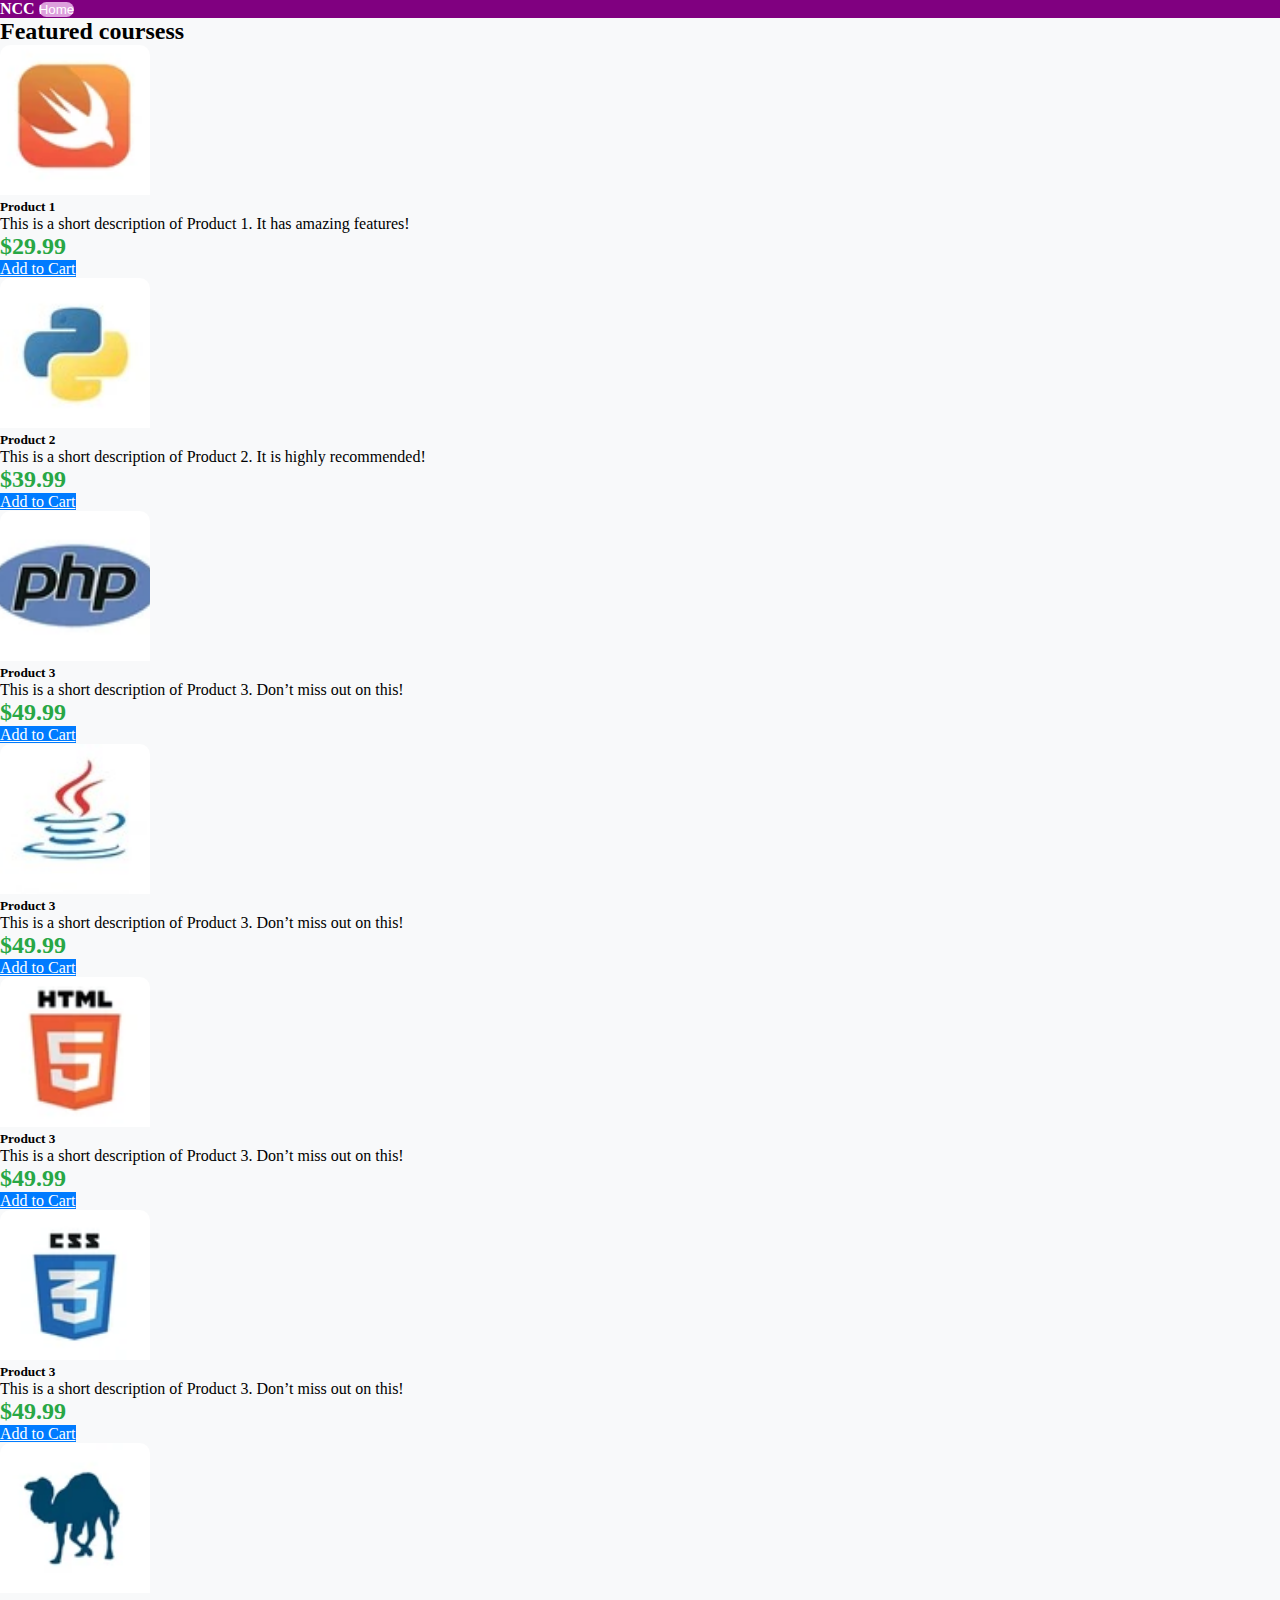
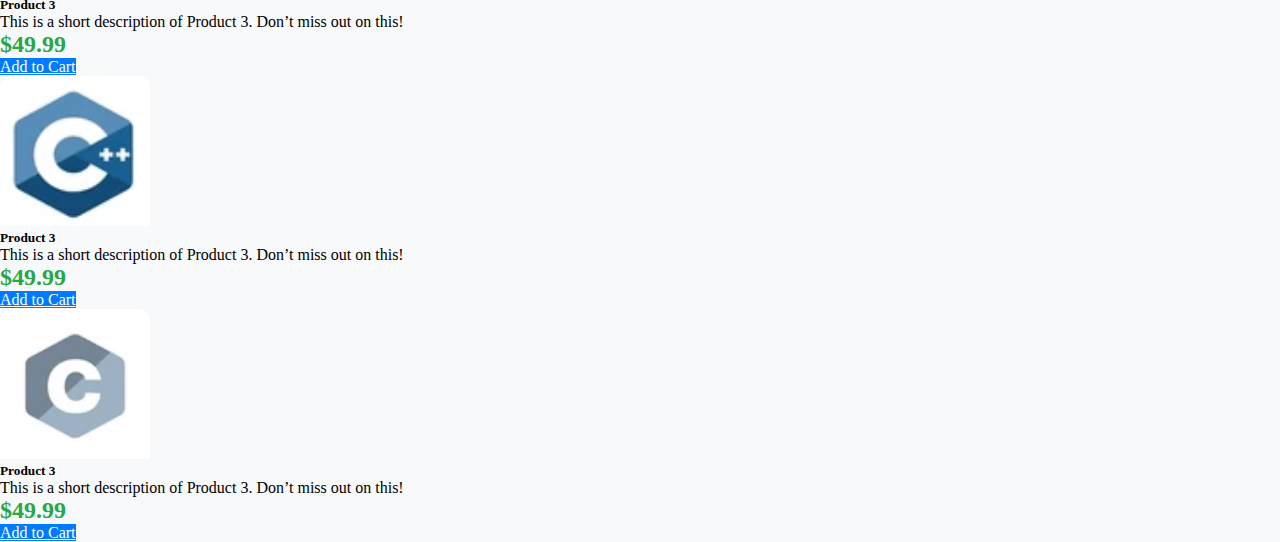
==== course.html @ b9a258ac "changed" ====
<!DOCTYPE html>
<html lang="en">
<head>
    <meta charset="UTF-8">
    <meta name="viewport" content="width=device-width, initial-scale=1.0">
    <title>Document</title>
    <link rel="stylesheet" href="style.css">
    <link href="https://cdn.jsdelivr.net/npm/bootstrap@5.0.2/dist/css/bootstrap.min.css" rel="stylesheet" integrity="sha384-EVSTQN3/azprG1Anm3QDgpJLIm9Nao0Yz1ztcQTwFspd3yD65VohhpuuCOmLASjC" crossorigin="anonymous">
</head>
<style>
body {
    background-color: #f8f9fa;
}
.product-card {
    border: none;
    border-radius: 10px;
    transition: transform 0.2s;
}
.product-card:hover {
    transform: scale(1.05);
}
.product-image {
    height: 200px;
    object-fit: cover;
    border-radius: 10px 10px 0 0;
}
.price {
    font-size: 1.5rem;
    color: #28a745;
    font-weight: bold;
}
.btn-custom {
    background-color: #007bff;
    color: white;
}
.btn-custom:hover {
    background-color: #0056b3;
}
</style>
<body>
    <nav class="navbar sticky-top">
        <div class="container">
          <a class="navbar-brand fs-2">NCC</a>
          <a href="./index.html"><button id="navbtn" class="btn btn-outline-success me-2" type="button">Home</button></a>
          </nav>
        </div>
      </nav>
      <!-- Products Section -->
      <div class="container mt-5">
        <h2 class="text-center mb-4">Featured coursess</h2>
        <div class="row">
            <!-- Product Card 1 -->
            <div class="col-md-4 mb-4">
                <div class="card product-card">
                    <img id="cosimg" src="./image/angular.png" class="card-img-top product-image mx-auto d-block" alt="Product 1">
                    <div class="card-body text-center">
                        <h5 class="card-title">Product 1</h5>
                        <p class="card-text">This is a short description of Product 1. It has amazing features!</p>
                        <p class="price">$29.99</p>
                        <a href="#" class="btn btn-custom">Add to Cart</a>
                    </div>
                </div>
            </div>
            <!-- Product Card 2 -->
            <div class="col-md-4 mb-4">
                <div class="card product-card">
                    <img id="cosimg" src="./image/python.jpg" class="card-img-top product-image mx-auto d-block" alt="Product 2">
                    <div class="card-body text-center">
                        <h5 class="card-title">Product 2</h5>
                        <p class="card-text">This is a short description of Product 2. It is highly recommended!</p>
                        <p class="price">$39.99</p>
                        <a href="#" class="btn btn-custom">Add to Cart</a>
                    </div>
                </div>
            </div>
            <!-- Product Card 3 -->
            <div class="col-md-4 mb-4">
                <div class="card product-card">
                    <img id="cosimg" src="./image/php.png" class="card-img-top product-image mx-auto d-block" alt="Product 3">
                    <div class="card-body text-center">
                        <h5 class="card-title">Product 3</h5>
                        <p class="card-text">This is a short description of Product 3. Don’t miss out on this!</p>
                        <p class="price">$49.99</p>
                        <a href="#" class="btn btn-custom">Add to Cart</a>
                    </div>
                </div>
            </div>
            <div class="col-md-4 mb-4">
                <div class="card product-card">
                    <img id="cosimg" src="./image/java.jpg" class="card-img-top product-image mx-auto d-block" alt="Product 3">
                    <div class="card-body text-center">
                        <h5 class="card-title">Product 3</h5>
                        <p class="card-text">This is a short description of Product 3. Don’t miss out on this!</p>
                        <p class="price">$49.99</p>
                        <a href="#" class="btn btn-custom">Add to Cart</a>
                    </div>
                </div>
            </div>
            <div class="col-md-4 mb-4">
                <div class="card product-card">
                    <img id="cosimg" src="./image/html.png" class="card-img-top product-image mx-auto d-block" alt="Product 3">
                    <div class="card-body text-center">
                        <h5 class="card-title">Product 3</h5>
                        <p class="card-text">This is a short description of Product 3. Don’t miss out on this!</p>
                        <p class="price">$49.99</p>
                        <a href="#" class="btn btn-custom">Add to Cart</a>
                    </div>
                </div>
            </div>
            <div class="col-md-4 mb-4">
                <div class="card product-card">
                    <img id="cosimg" id="cosimg" src="./image/css.png" class="card-img-top product-image mx-auto d-block" alt="Product 3">
                    <div class="card-body text-center">
                        <h5 class="card-title">Product 3</h5>
                        <p class="card-text">This is a short description of Product 3. Don’t miss out on this!</p>
                        <p class="price">$49.99</p>
                        <a href="#" class="btn btn-custom">Add to Cart</a>
                    </div>
                </div>
            </div>
            <div class="col-md-4 mb-4">
                <div class="card product-card">
                    <img id="cosimg" id="cosimg" src="./image/camel.png" class="card-img-top product-image mx-auto d-block" alt="Product 3">
                    <div class="card-body text-center">
                        <h5 class="card-title">Product 3</h5>
                        <p class="card-text">This is a short description of Product 3. Don’t miss out on this!</p>
                        <p class="price">$49.99</p>
                        <a href="#" class="btn btn-custom">Add to Cart</a>
                    </div>
                </div>
            </div>
            <div class="col-md-4 mb-4">
                <div class="card product-card">
                    <img id="cosimg" src="./image/c.png" class="card-img-top product-image mx-auto d-block" alt="Product 3">
                    <div class="card-body text-center">
                        <h5 class="card-title">Product 3</h5>
                        <p class="card-text">This is a short description of Product 3. Don’t miss out on this!</p>
                        <p class="price">$49.99</p>
                        <a href="#" class="btn btn-custom">Add to Cart</a>
                    </div>
                </div>
            </div>
            <div class="col-md-4 mb-4">
                <div class="card product-card">
                    <img id="cosimg" src="./image/c++.png" class="card-img-top product-image mx-auto d-block"  alt="Product 3">
                    <div class="card-body text-center">
                        <h5 class="card-title">Product 3</h5>
                        <p class="card-text">This is a short description of Product 3. Don’t miss out on this!</p>
                        <p class="price">$49.99</p>
                        <a href="#" class="btn btn-custom">Add to Cart</a>
                    </div>
                </div>
            </div>
            
            <!-- Add more products as needed -->
        </div>
    </div>






      <script src="https://cdn.jsdelivr.net/npm/bootstrap@5.0.2/dist/js/bootstrap.bundle.min.js" integrity="sha384-MrcW6ZMFYlzcLA8Nl+NtUVF0sA7MsXsP1UyJoMp4YLEuNSfAP+JcXn/tWtIaxVXM" crossorigin="anonymous"></script>
</body>
</html>
---- style.css ----
*{
    margin: 0%;
    padding: 0%;
    box-sizing: border-box;
}
.navbar-brand{
    color:white;
    font-weight: 600;
}
.navbar{
    background-color:#800080 ;
}
#navbtn{
    background-color: #DDA0DD;
    border-radius: 20px;
    color: white;
    border: 0;
    font-weight: 500;
}
#navbtn:hover{
    transform: scale(1.05);
    border: 0;
}
#hero{
    background-color: #800080;
}

#hero2{
    background-color: #DDA0DD;
    border: 2px solid white;
    padding: 20px;
    border-radius: 10px;

}
.fs-3{
    color: #800080;
    font-weight: 700;
}
.carousel-item img{
    height: 60vh;
    background-size: cover;
    background-position: center;
}
.scrolling-wrapper {
    overflow-x: auto;
    white-space: nowrap;
    padding: 10px 0;
    scrollbar-width: none;
}
#coursecard{
    display: inline-block;
    margin-right: 15px; /* Space between cards */
    width: 150px; /* Fixed width for cards */
}
#coursecard img{
    width: 100px;
    height: 100px;
    background-size:cover ;
    background-position: center;
}
.footer {
    background-color: #f8f9fa;
    padding: 20px 0;
}
.footer a {
    color: #343a40;
}
.footer a:hover {
    color: #007bff;
    text-decoration: none;
}
#cosimg{
    width: 150px;
    height: 150px;
    background-size:cover ;
    background-position: center;
}
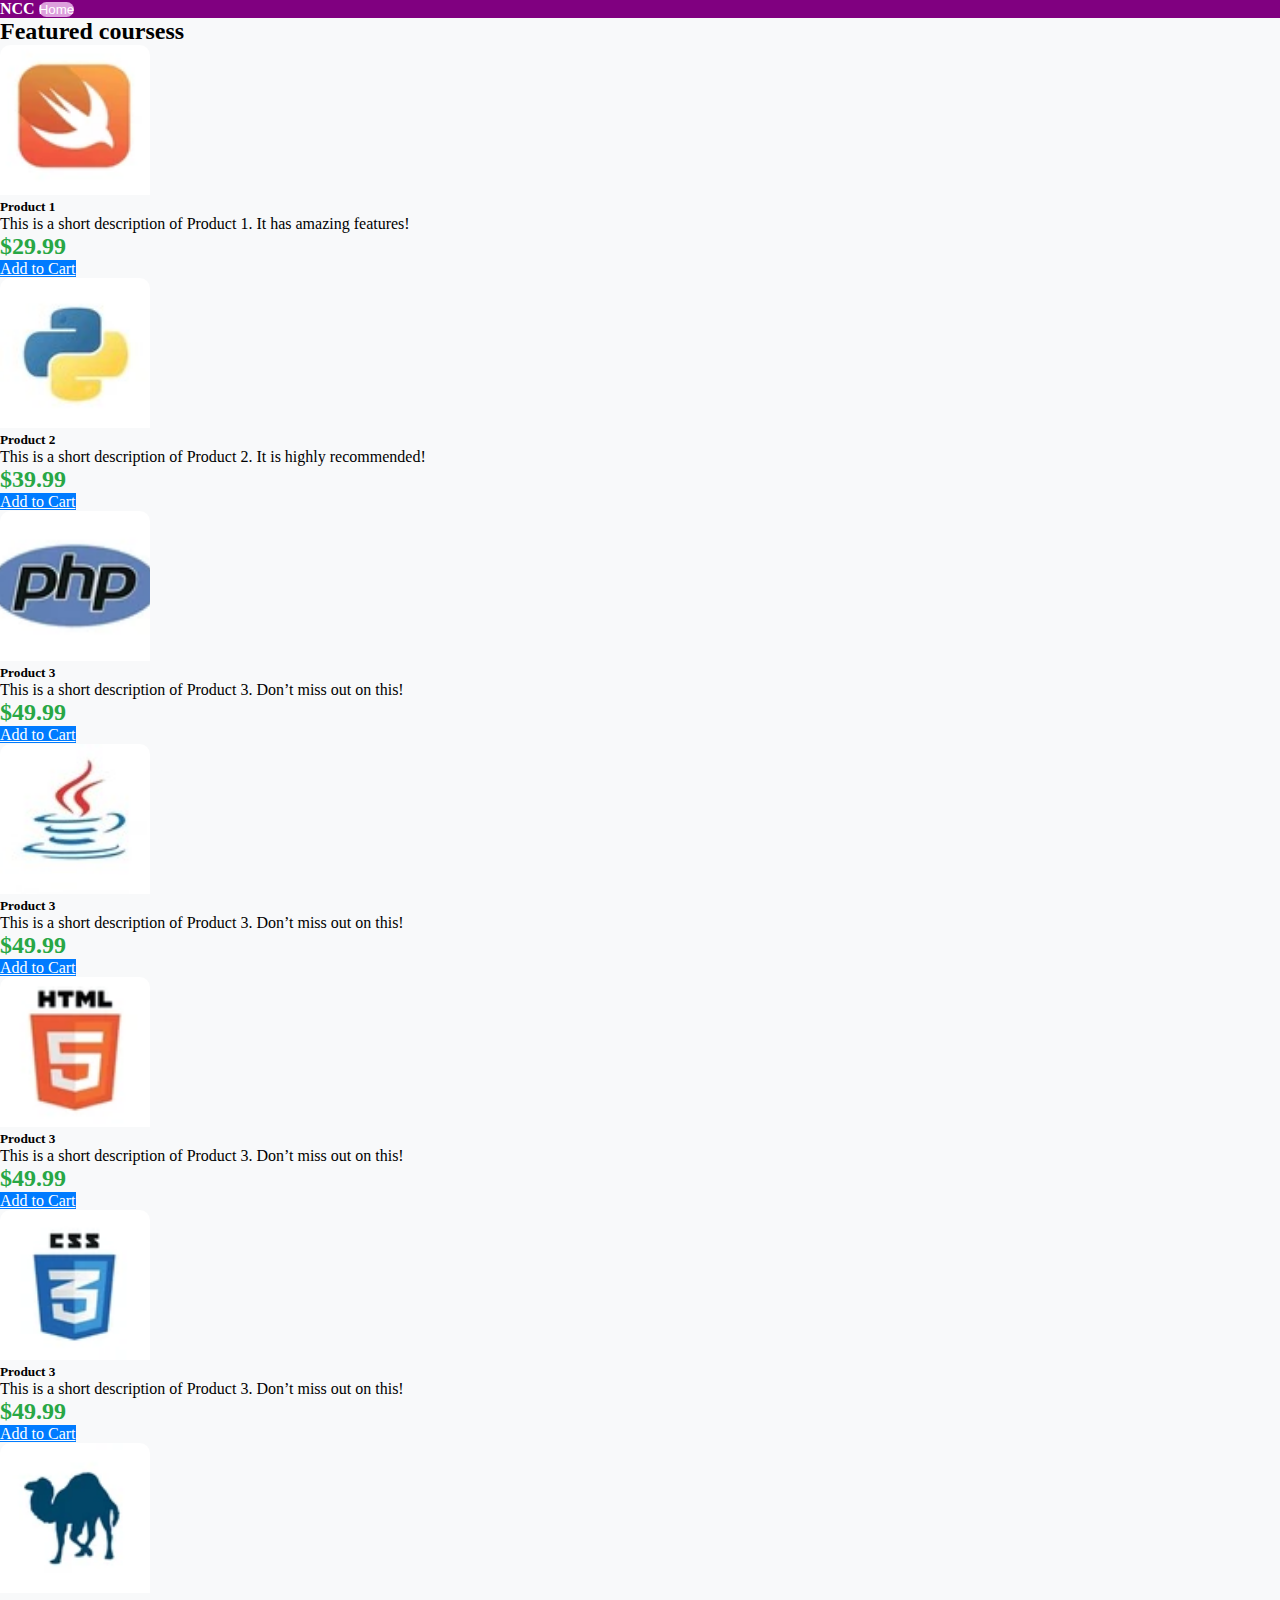
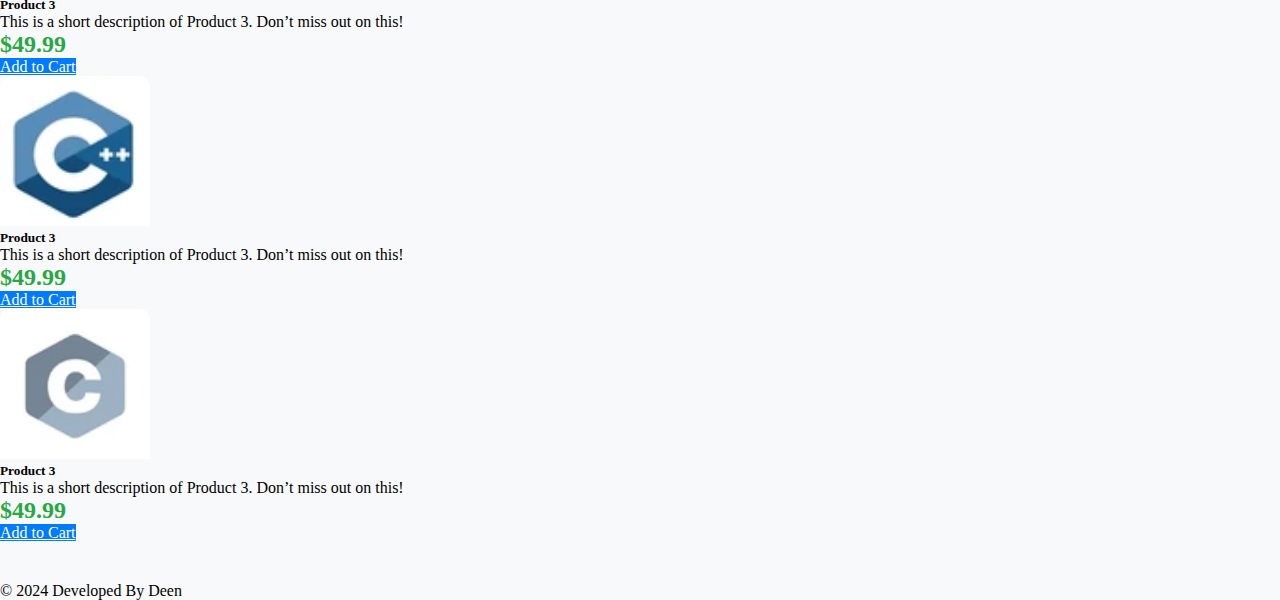
==== commit f53a6077: "changed" ====
--- a/course.html
+++ b/course.html
@@ -158,7 +158,17 @@
 
 
 
-
+    <section class="bg-dark text-white">
+        <footer class="footer"></footer>
+          <div class="container">
+              <div class="row">
+                  <div class="col text-center">
+                      <p class="mb-0 sticky-bottom ">&copy; 2024 Developed By Deen</p>
+                  </div>
+              </div>
+          </div>
+      </footer>
+      </section>
 
 
       <script src="https://cdn.jsdelivr.net/npm/bootstrap@5.0.2/dist/js/bootstrap.bundle.min.js" integrity="sha384-MrcW6ZMFYlzcLA8Nl+NtUVF0sA7MsXsP1UyJoMp4YLEuNSfAP+JcXn/tWtIaxVXM" crossorigin="anonymous"></script>
